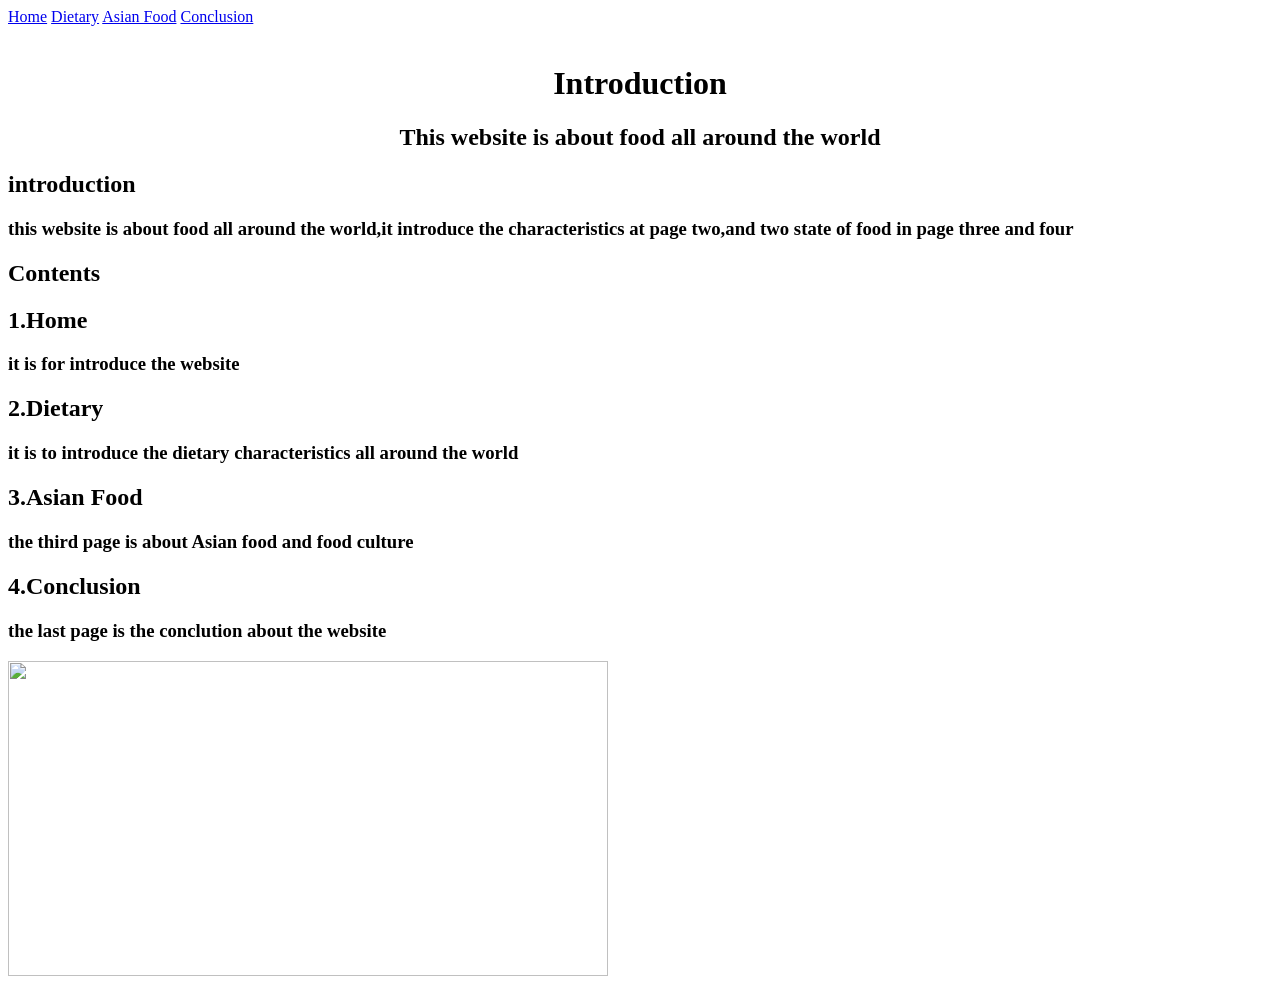
==== index.html @ bf90a9b4 "Add files via upload" ====
<!DOCTYPE html>
<html>
<head>
	<link href='foodcss.css' type='text/css' rel='stylesheet'>
</head>
<body>
	<nav>
		<a href="index.html">Home</a>
		<a href="second.html">Dietary</a>
		<a href="project.html">Asian Food</a >
		<a href="project2.html">Conclusion</a >
	</nav>
	<br>
	<center>
	<h1>Introduction</h1>
	<h2>This website is about food all around the world</h2>
	</center>
	<h2>introduction</h2>
	<h3>this website is about food all around the world,it introduce the characteristics at page two,and two state of food in page three and four</h3>
	<div class="row4">
	<div class="col4">
	<h2>Contents</h2>
	<h2>1.Home</h2>
	<h3>it is for introduce the website</h3>
	<h2>2.Dietary</h2>
	<h3>it is to introduce the dietary characteristics all around the world</h3>
	<h2>3.Asian Food</h2>
	<h3>the third page is about Asian food and food culture</h3>
	<h2>4.Conclusion</h2>
	<h3>the last page is the conclution about the website</h3>
	</div>
	<div class="col4">
	<img src="world food.jpg" width="600" height="315">
	</div>
	</div>

</body>
</html>
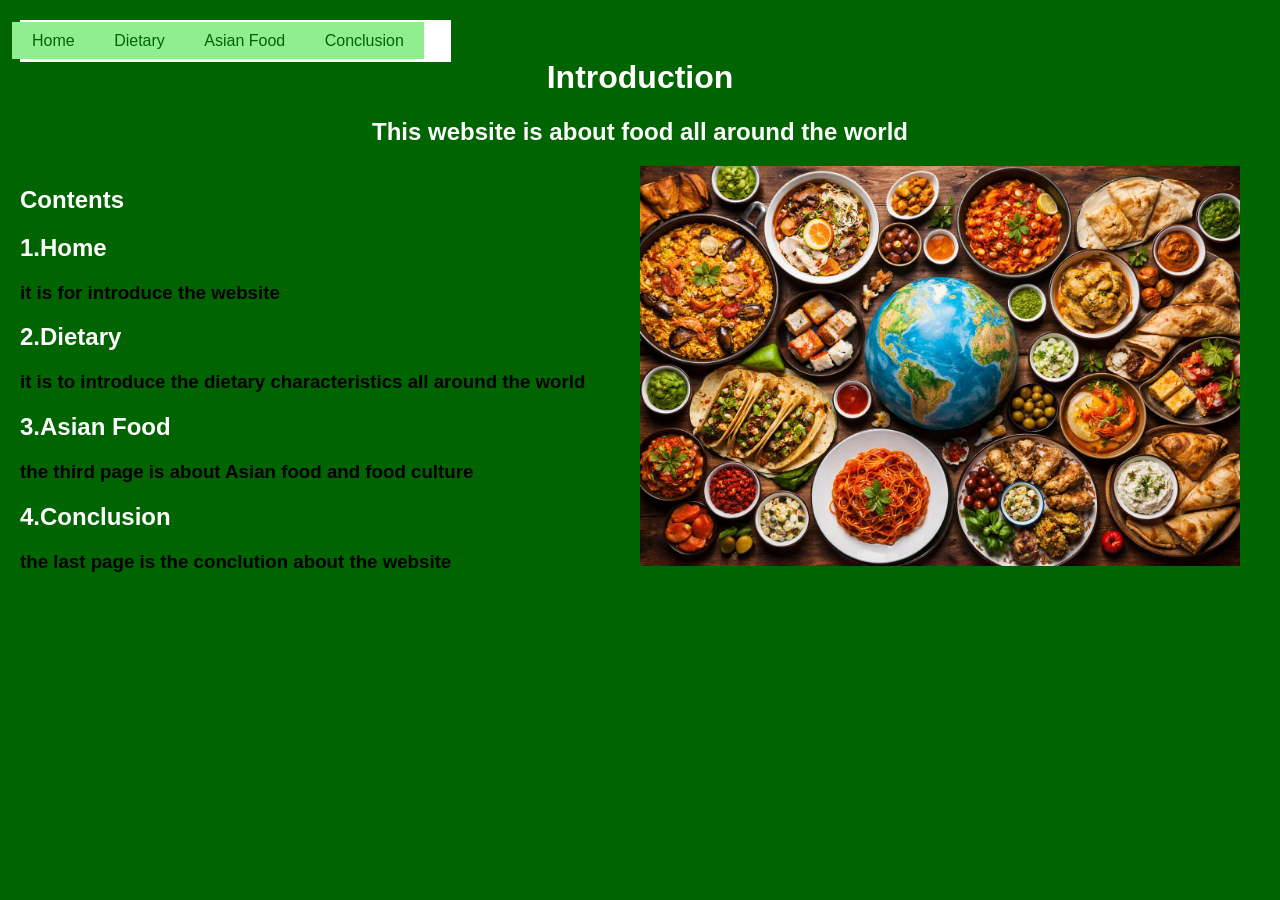
==== commit 50a574ce: "Update index.html" ====
--- a/index.html
+++ b/index.html
@@ -15,8 +15,6 @@
 	<h1>Introduction</h1>
 	<h2>This website is about food all around the world</h2>
 	</center>
-	<h2>introduction</h2>
-	<h3>this website is about food all around the world,it introduce the characteristics at page two,and two state of food in page three and four</h3>
 	<div class="row4">
 	<div class="col4">
 	<h2>Contents</h2>
@@ -35,4 +33,4 @@
 	</div>
 
 </body>
-</html>+</html>
--- a/foodcss.css
+++ b/foodcss.css
@@ -0,0 +1,82 @@
+    a{
+        text-decoration: none;
+        background-color: lightgreen;
+        padding: 10px 20px;
+        margin-left: -20px;
+        color: gray;
+    }
+    a:hover{
+        background-color: lightblue;
+        color: black;
+        border: 2px solid black;
+    }
+    body {
+        background-color: darkgreen;
+        font-family: Arial, sans-serif;
+        margin: 20px;
+    }
+
+    nav {
+        background-color: white;
+        padding: 12px;
+        position: fixed;
+    }
+
+    nav a {
+        color: darkgreen;
+        margin-right: 15px;
+    }
+    h1, h2, .intro {
+            color: white;
+        }
+
+        .row, .row2 {
+            display: flex;
+            gap: 15px;
+            padding: 15px;
+        }
+
+        .row {
+            background-color: lightgreen;
+        }
+
+        .row2 {
+            background-color: lightyellow;
+        }
+
+        .col {
+            width: 33.33%;
+            text-align: center;
+        }
+
+        img {
+            max-width: 100%;
+            height: auto;
+        }
+
+        @media (max-width: 650px) {
+            .row, .row2 {
+                flex-direction: column;
+            }
+        }
+
+            .col {
+                width: 100%;
+            }
+        .row3 {
+            display: flex;
+            gap: 15px;
+            padding: 15px;
+            background-color: lightgreen;
+        }
+        .col3 {
+            width: 50%;
+            text-align: center;
+        }
+       .row4{
+            background-color: lightgreen;
+        }
+        .col4{
+            width: 50%;
+            float:left;
+        }
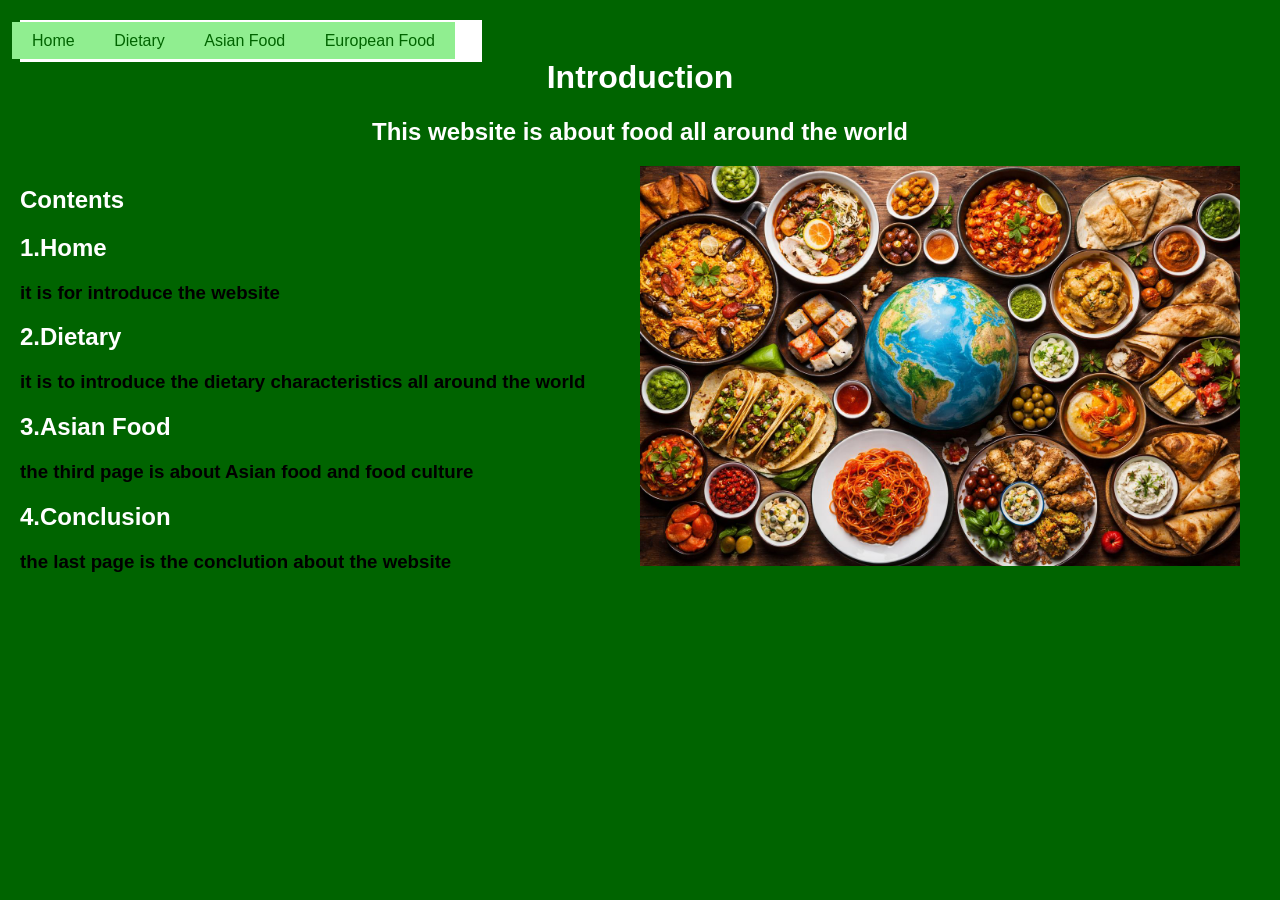
==== commit 6ad0b57c: "Update index.html" ====
--- a/index.html
+++ b/index.html
@@ -8,7 +8,7 @@
 		<a href="index.html">Home</a>
 		<a href="second.html">Dietary</a>
 		<a href="project.html">Asian Food</a >
-		<a href="project2.html">Conclusion</a >
+		<a href="project2.html">European Food</a >
 	</nav>
 	<br>
 	<center>
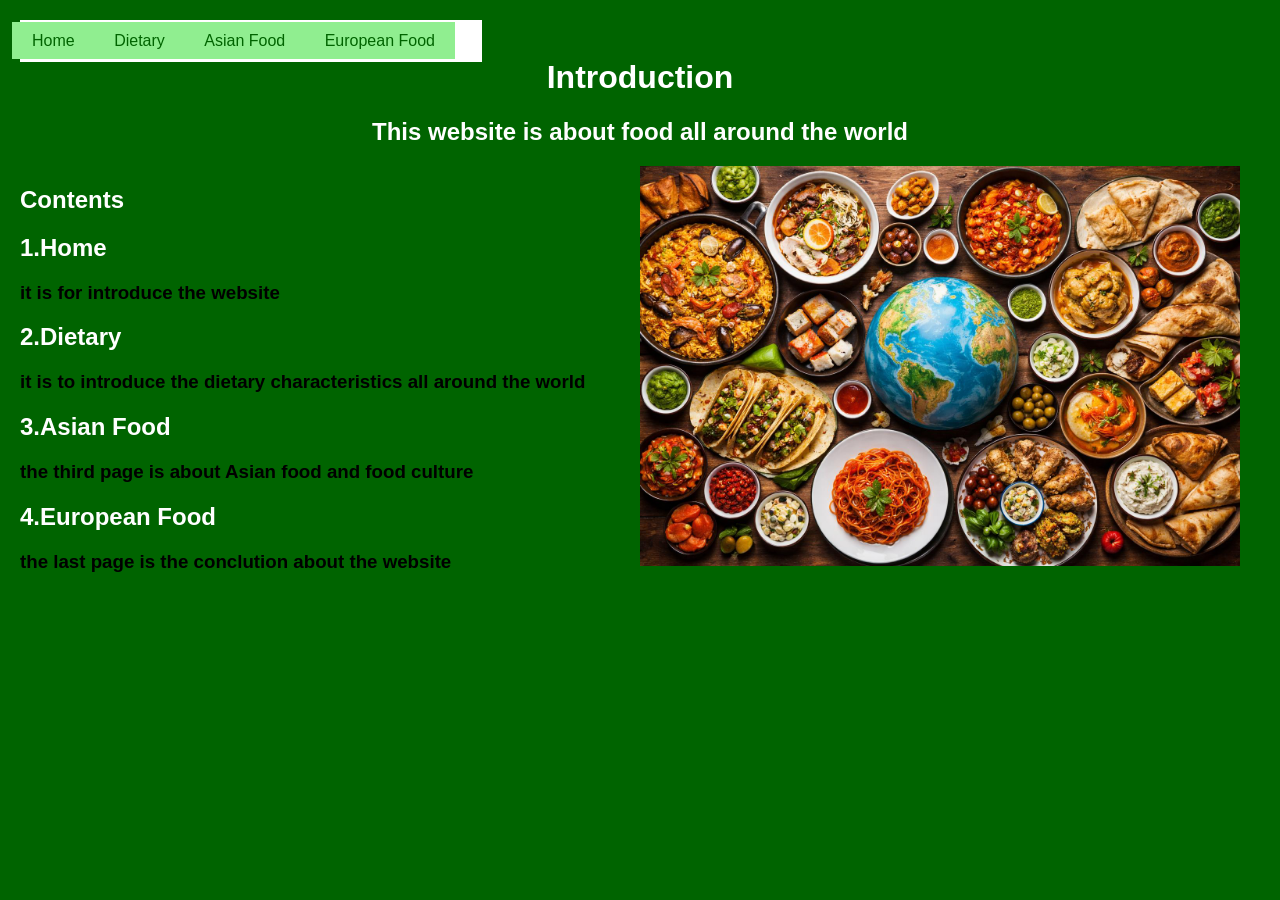
==== commit 8d86c874: "Update index.html" ====
--- a/index.html
+++ b/index.html
@@ -24,7 +24,7 @@
 	<h3>it is to introduce the dietary characteristics all around the world</h3>
 	<h2>3.Asian Food</h2>
 	<h3>the third page is about Asian food and food culture</h3>
-	<h2>4.Conclusion</h2>
+	<h2>4.European Food</h2>
 	<h3>the last page is the conclution about the website</h3>
 	</div>
 	<div class="col4">
